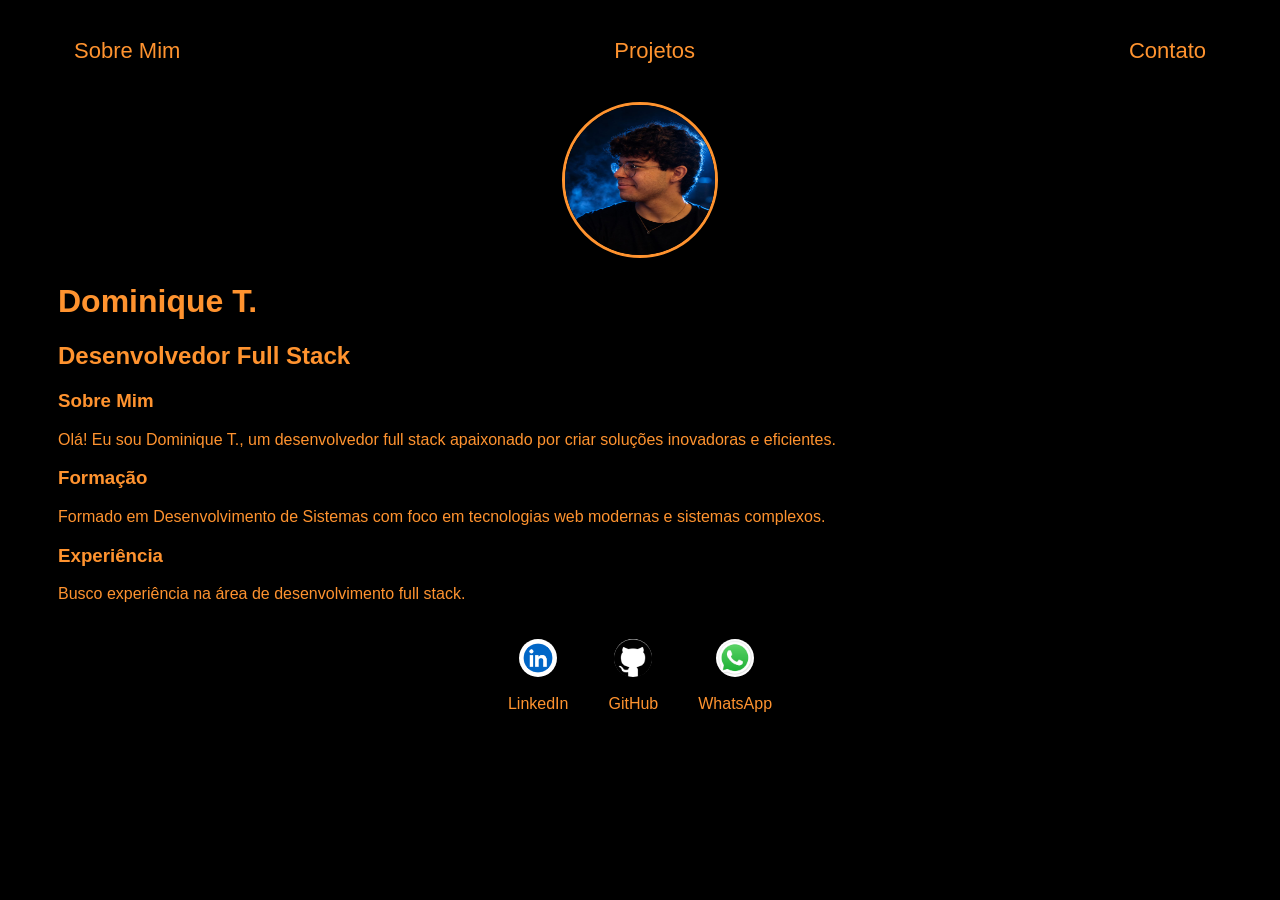
==== Portifolio Ofc/index.html @ 6d2d16b5 "Add files via upload" ====
<!DOCTYPE html>
<html lang="pt-BR">
<head>
    <meta charset="UTF-8">
    <meta name="viewport" content="width=device-width, initial-scale=1.0">
    <title>Dominique T.</title>
    <link rel="stylesheet" href="index.css">
</head>
<body>
    <div class="container"> 
<nav> 
        <ul> 
            <li>
                <a href="index.html">  Sobre Mim </a>
            </li>
            <li>
                <a href="project.html">  Projetos </a>
            </li>
            <li>
                <a href="contact.html">  Contato  </a>
            </li>
        </ul>
    </nav>
    <header>
        <div class="center">
            <img src="./img/Dominique T..jpeg"> </img>
        </div>
     
        <h1>Dominique T.</h1>
        <h2>Desenvolvedor Full Stack</h2>
    </header>

    <main> 
        <section>
            <h3>Sobre Mim</h3>
            <p>Olá! Eu sou Dominique T., um desenvolvedor full stack apaixonado por criar soluções inovadoras e eficientes.</p>
        </section>
        <section>
            <h3>Formação</h3>
            <p>Formado em Desenvolvimento de Sistemas com foco em tecnologias web modernas e sistemas complexos.</p>
        </section>
        <section>
            <h3>Experiência</h3>
            <p>Busco experiência na área de desenvolvimento full stack.</p>
        </section>
    </main>
    <footer>
    <a href="https://www.linkedin.com/in/dominique-tomaz-marques-2b24a83a9" target="_blank" rel="noopener noreferrer">
    <img src="./logo/linkedin.jpg" alt="LinkedIn"> LinkedIn</a> <br>
<a href="https://github.com/Izanum1" target="_blank" rel="noopener noreferrer">
    <img src="./logo/git.jpg" alt="GitHub"> GitHub</a> <br>
<a href="https://wa.me/5534992711908" target="_blank" rel="noopener noreferrer">
    <img src="./logo/Whats.jpg" alt="WhatsApp"> WhatsApp</a>
    </footer>
    </div>
    
</body>
</html>
---- Portifolio Ofc/index.css ----
body{
    color: rgb(255, 147, 47);
    background-color: black;
    font-family: arial, sans-serif;
}

nav{
    font-size: 22px;
}

ul{
    display: flex;
    justify-content: space-between;
    list-style-type: none;
    align-items: center;
    padding: 16px; 
}

a {
    color:rgb(255, 147, 47);
    text-decoration: none;
}

header img {
    width: 150px;
    height: 150px;
    border: 3.5px solid rgb(255, 147, 47);
    border-radius: 50%;
   
}

.center {
    text-align: center;
}

footer img{
    width: 38px;
    height: 38px;
    border-radius: 50%;
    object-fit: contain;
}

footer{
    display: flex;
    justify-content: center;
}

footer a{
    display: inline-flex;
    flex-direction: column; 
    align-items: center;
    gap: 17.5px;
   margin: 20px;
   text-align: center;
}

.container {
    padding: 0px 50px;
}

nav a:hover {
    color: rgb(255, 255, 255);

}
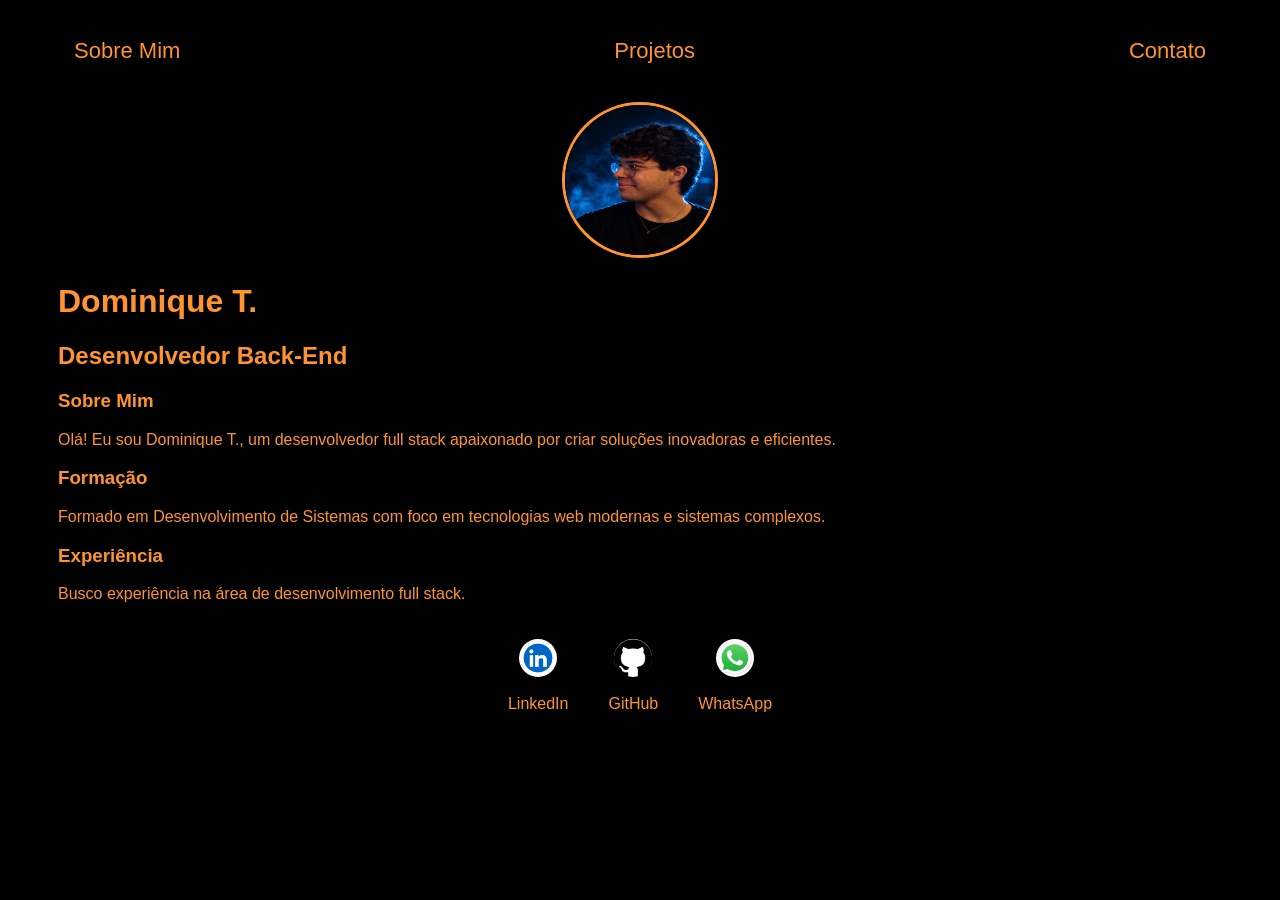
==== commit a6f2bf45: "Change job title in index.html Updated job title from 'Desenvolvedor Full Stack' to 'Desenvolvedor B" ====
--- a/Portifolio Ofc/index.html
+++ b/Portifolio Ofc/index.html
@@ -27,7 +27,7 @@
         </div>
      
         <h1>Dominique T.</h1>
-        <h2>Desenvolvedor Full Stack</h2>
+        <h2>Desenvolvedor Back-End</h2>
     </header>
 
     <main> 
@@ -55,4 +55,4 @@
     </div>
     
 </body>
-</html>+</html>
--- a/Portifolio Ofc/index.css
+++ b/Portifolio Ofc/index.css
@@ -61,4 +61,28 @@
 nav a:hover {
     color: rgb(255, 255, 255);
 
-}+}
+
+.cont img{
+    width: 75px !important; 
+    height: 75px !important;
+    border-radius: 50% !important;
+    object-fit: cover !important;
+    border: 2px solid rgb(255, 147, 47);
+}
+
+.cont ul{
+      display: flex;
+    justify-content: space-around; 
+    align-items: center;
+    list-style-type: none;
+    padding: 16px;
+}
+    
+.cont a {
+    display: flex;
+    flex-direction: column;
+    align-items: center;
+    gap: 10px;
+    text-decoration: none;
+}   
